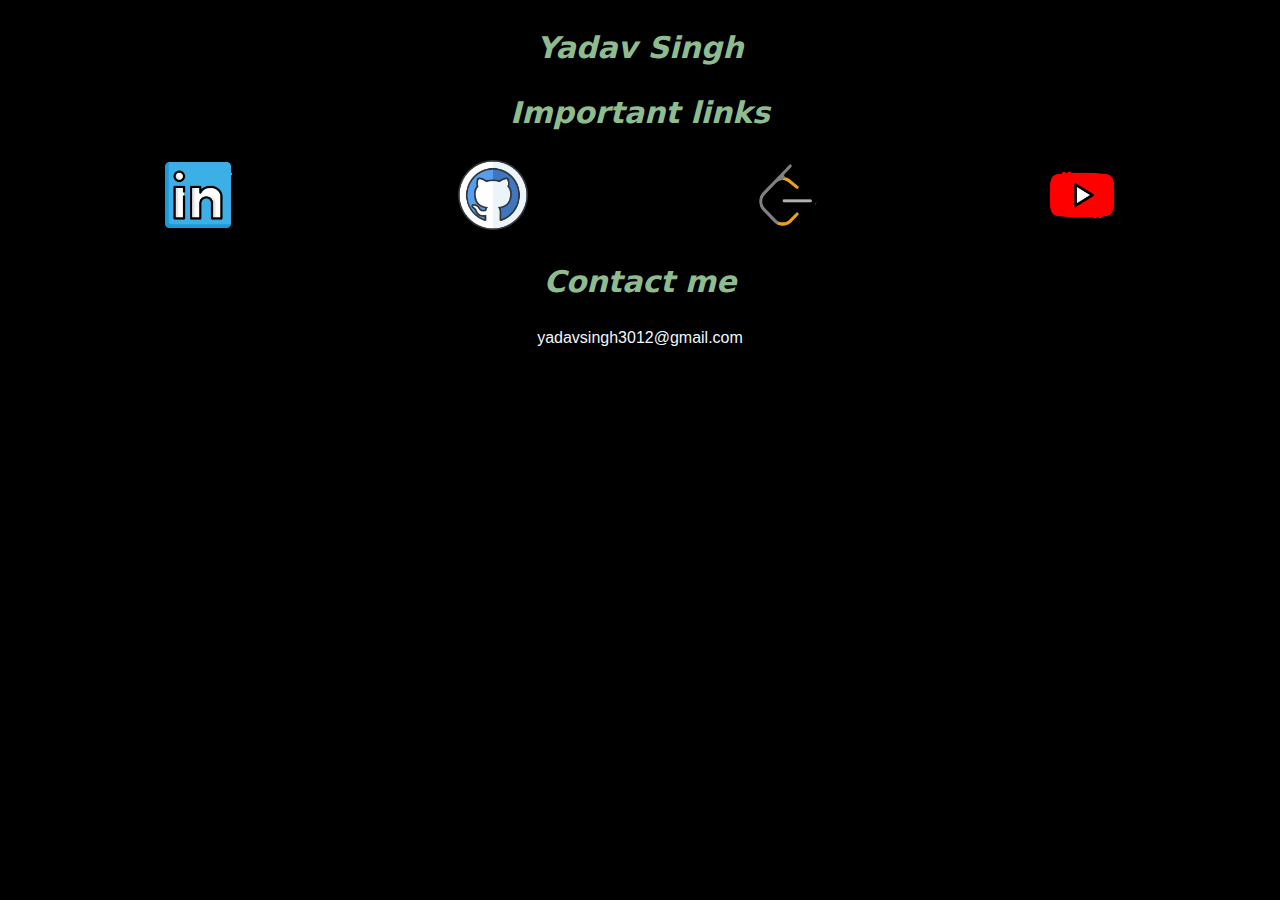
==== personal website - deloyable.html @ 75003bfa "Add files via upload" ====
<!DOCTYPE html>


<h3>Yadav Singh</h3>

<head>
    <link rel="stylesheet" href="personal website.css">

</head>

 <h3> Important links </h3>

<a href="https://www.linkedin.com/in/yadav-singh-39b687236/"><img src="linkedin.png" width="70" height="70"> <span style="left: 150px;"></span> <span style="right: 150px;"></span> </a>

<a href="https://github.com/yadav412?ocid=AIDcmmli8vlwie_SEM__k_CjwKCAjwgdayBhBQEiwAXhMxtkF3gqxGfbIFcDz61OTum5boMxdU_CunTV7fXoNVf0ADEYlX3SuHzRoCLF0QAvD_BwE_k_"><img src="github.png" width="70" height="70"><span style="left: 150px;"></span><span style="right: 150px;"></span> </a>

<a href="https://leetcode.com/u/yadavsingh/"><img src ="leetcode.png" width="70" height="70"</br></a>

<a href=""><img src ="youtube.png" width="70" height="70"</br></a>

<h3> Contact me </h3>
<body>
    yadavsingh3012@gmail.com
</body>
---- personal website.css ----
h1{
    color:aliceblue;
    text-align: center;
    font-size: 50px;
    font-family: "Times New Roman", Times, serif;
}
h2{
    color:aliceblue;
    text-align: center;
    font-size: 30px;
    font-family: "Times New Roman", Times, serif;
}
h21{
    color:aliceblue;
    font-size: 30px;
    text-align: right;
    font-family: "Times New Roman", Times, serif;

}



h3{
    color:darkseagreen;
    font-size: 30px;
    text-align: center;
    font-family:system-ui, -apple-system, BlinkMacSystemFont, 'Segoe UI', Roboto, Oxygen, Ubuntu, Cantarell, 'Open Sans', 'Helvetica Neue', sans-serif;
    font-style: italic;
}
body1{
    color:aliceblue;
    font-family: "Times New Roman", Times, serif;
    text-align: center;

}


a{
    color:aliceblue;
    font-family: "Times New Roman", Times, serif;
    align-items: center;
    align-self: auto;

   
}

body{
    color:aliceblue;
    font-family: Verdana, Geneva, Tahoma, sans-serif
    
}
p{
    color:aliceblue;
}

a {
        color: black;
        display: inline-block; /* Make the <a> tags inline-block to respect text-align */
        margin: 0 110px;
}
a:visited{
    color:rgb(134, 129, 75);
}
a:hover{
    color:aqua;

}
a:active{
    color:aliceblue;
}

p1 {
    margin-top: 300px;
    margin-bottom: 300px;
}

body{
    background-color:black;
    text-align: center;
    font-family: 'Lucida Sans', 'Lucida Sans Regular', 'Lucida Grande', 'Lucida Sans Unicode', Geneva, Verdana, sans-serif;
}
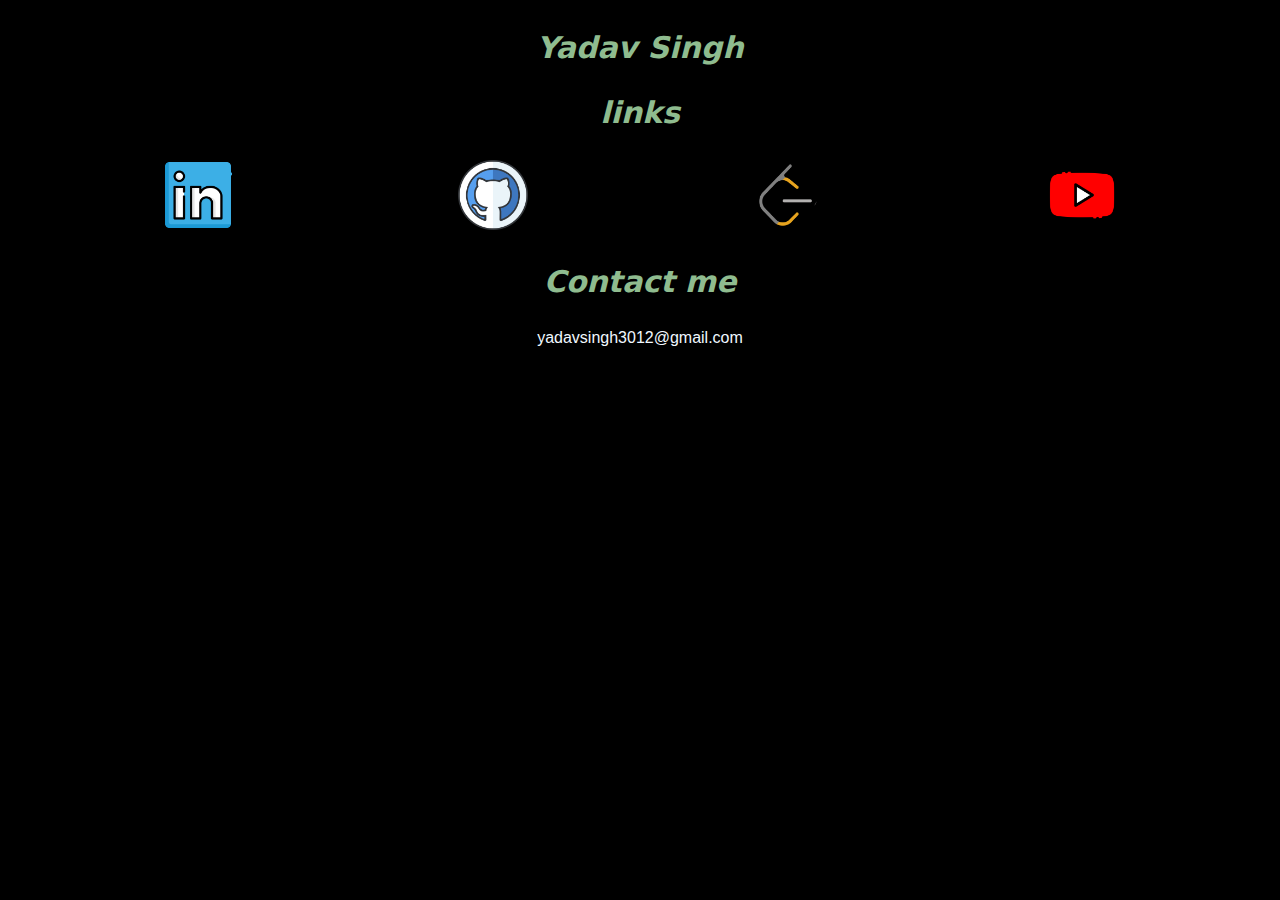
==== commit a2018a64: "Update personal website - deloyable.html" ====
--- a/personal website - deloyable.html
+++ b/personal website - deloyable.html
@@ -8,7 +8,7 @@
 
 </head>
 
- <h3> Important links </h3>
+ <h3> links </h3>
 
 <a href="https://www.linkedin.com/in/yadav-singh-39b687236/"><img src="linkedin.png" width="70" height="70"> <span style="left: 150px;"></span> <span style="right: 150px;"></span> </a>
 
